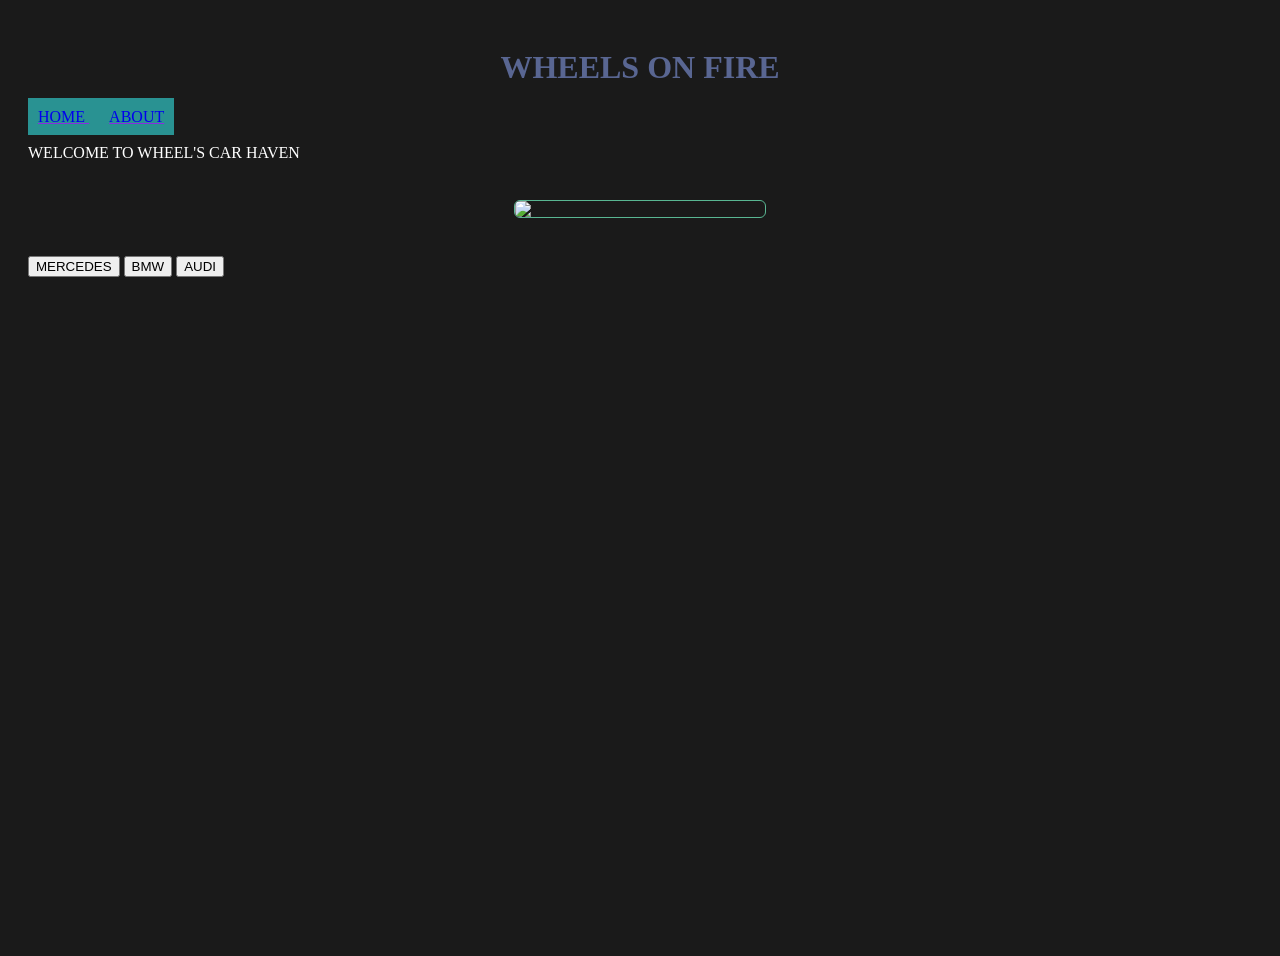
==== index.html @ 4c031d3a "style change" ====
<!DOCTYPE html>
<html>
<head id="h1">
   <title> <b>WHEELS ON FIRE</b> </title>
     <link rel="stylesheet" href="style.css">
</head>
<body>
    <h1 id="head">WHEELS ON FIRE</h1>
    <nav>
      <a href="index.html">HOME </a>
      <a href="about.html">ABOUT</a>
    </nav>



<p1>
<br>WELCOME TO WHEEL'S CAR HAVEN <br>

<br><img src="https://images.unsplash.com/photo-1580273916550-e323be2ae537?fm=jpg&q=60&w=3000&auto=format&fit=crop&ixlib=rb-4.1.0&ixid=M3wxMjA3fDB8MHxzZWFyY2h8Mnx8Y2FyfGVufDB8fDB8fHww" width="250"><br>

</p1> 
    <button> MERCEDES</button>
    <button>BMW</button>
    <button>AUDI</button>
</body>
    

</html>
---- style.css ----
/*adding new styles to html webpages*/
#head{
    text-align: center;
    color: rgb(89, 102, 146);
}
nav a {
    font-family: 'Times New Roman', Times, serif;
    background-color: rgb(41, 146, 146);
    text-decoration-color: blueviolet;
    padding: 10px;

}
h1{
    color:rgb(162, 63, 141);
    text-align:center;
}
    
img{
    max-width: 70%;
    height: auto;
    display: block;
    margin: 20px auto;
    border: 1px solid rgb(89,182,146);
    border-radius: 6px;
}
body.homepage{
    background-color: rgb(90, 64, 30);
    text-align: center;
    color: rgb(89,182,146);
    border: 4px solid rgb(89,182,146);
}
body{
    background-color: #1a1a1a;
    color: white;
    padding: 20px;
    min-height: 100vh;
    width: auto;
    background-image: url('https://images.unsplash.com/photo-1580014317999-e9f1936787a5?q=80&w=2127&auto=format&fit=crop&ixlib=rb-4.1.0&ixid=NHwxMjA3fDA%3D');
    background-size: cover;
    background-position: center;
    background-repeat: no-repeat;
}
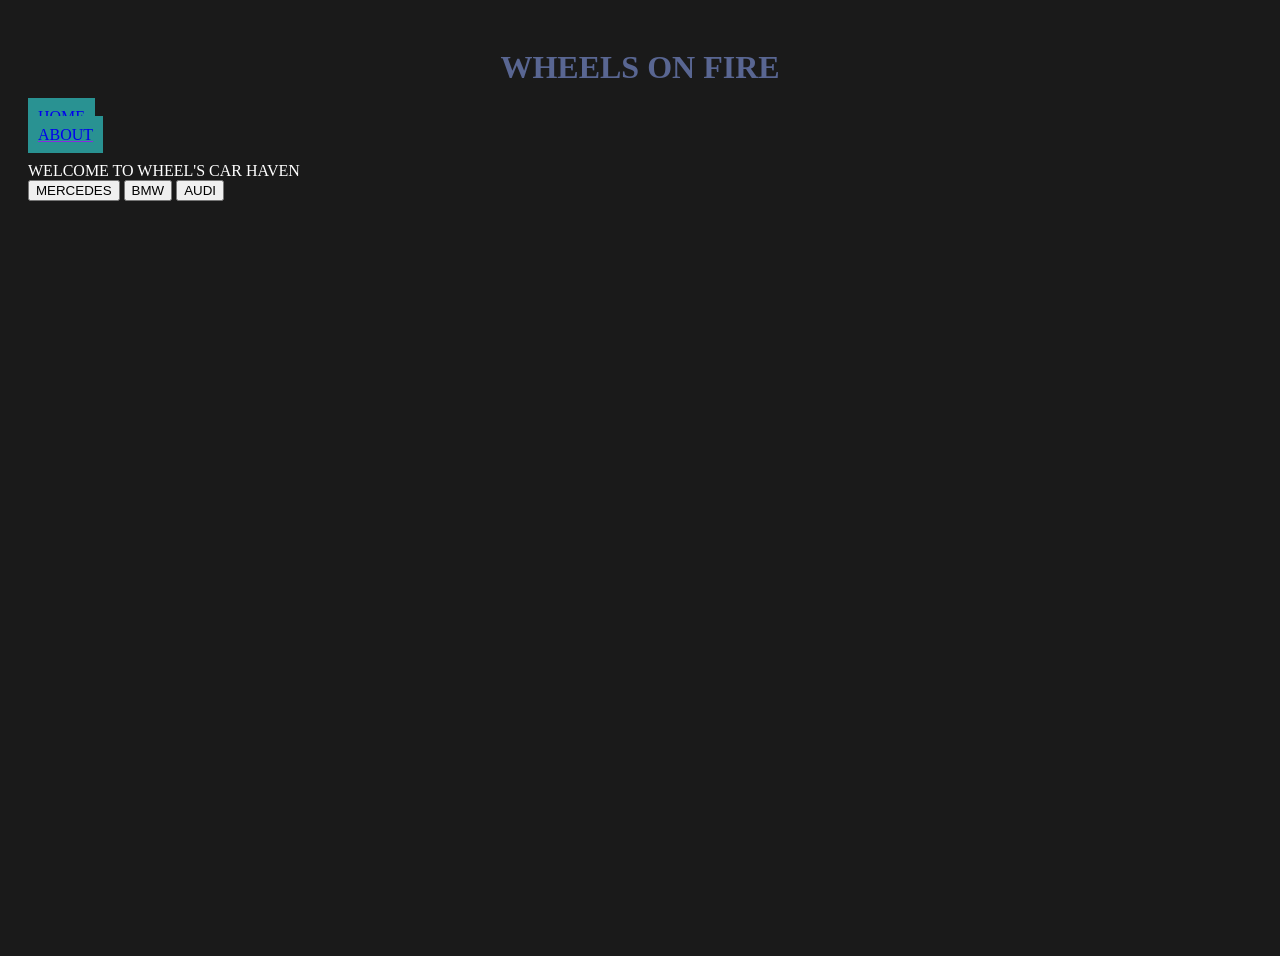
==== commit 992244bd: "changes" ====
--- a/index.html
+++ b/index.html
@@ -7,7 +7,7 @@
 <body>
     <h1 id="head">WHEELS ON FIRE</h1>
     <nav>
-      <a href="index.html">HOME </a>
+      <a href="index.html">HOME </a><br>
       <a href="about.html">ABOUT</a>
     </nav>
 
@@ -15,9 +15,6 @@
 
 <p1>
 <br>WELCOME TO WHEEL'S CAR HAVEN <br>
-
-<br><img src="https://images.unsplash.com/photo-1580273916550-e323be2ae537?fm=jpg&q=60&w=3000&auto=format&fit=crop&ixlib=rb-4.1.0&ixid=M3wxMjA3fDB8MHxzZWFyY2h8Mnx8Y2FyfGVufDB8fDB8fHww" width="250"><br>
-
 </p1> 
     <button> MERCEDES</button>
     <button>BMW</button>
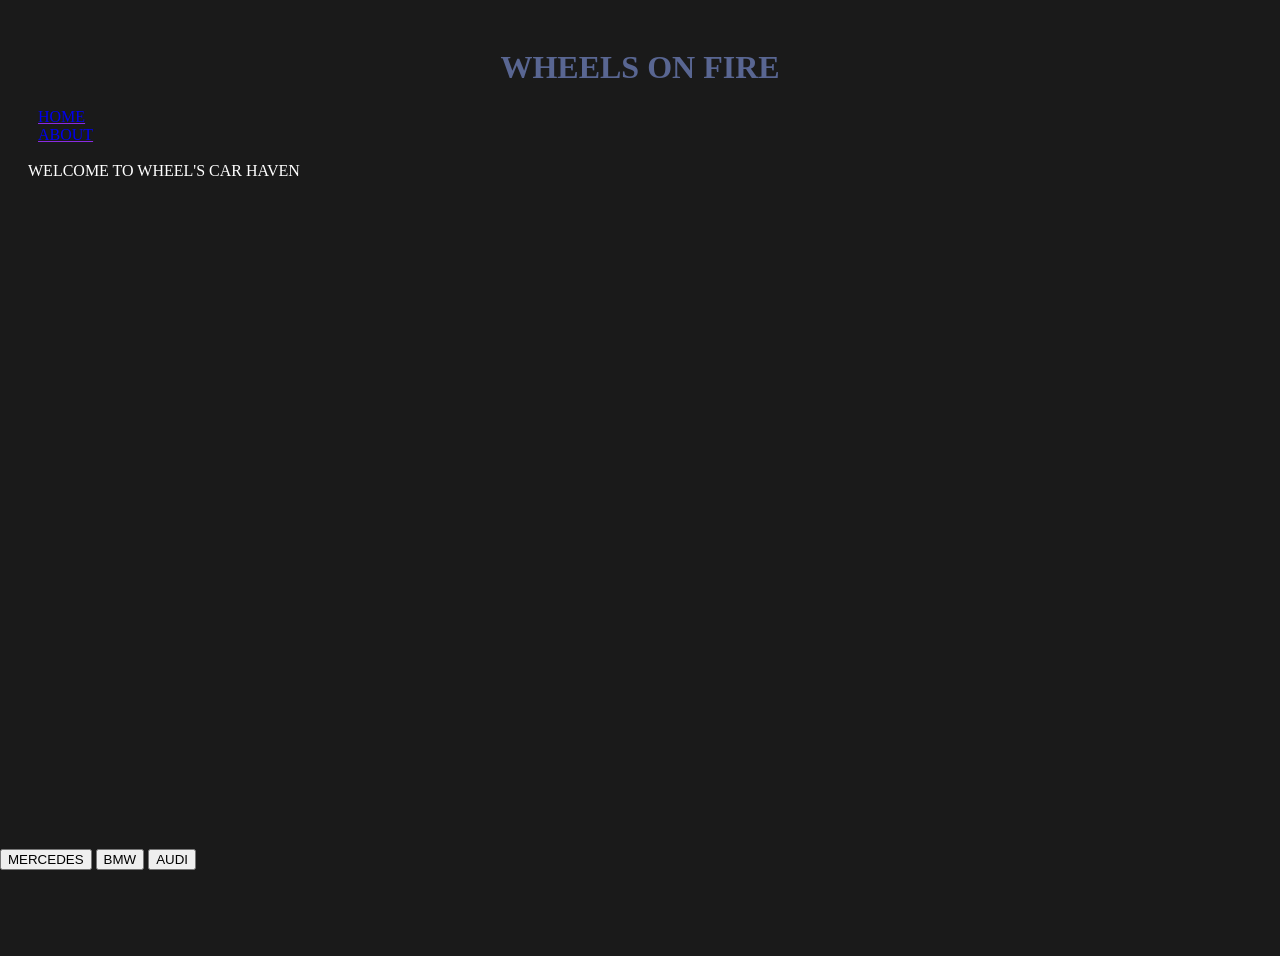
==== commit 037c81d8: "changes" ====
--- a/index.html
+++ b/index.html
@@ -16,9 +16,11 @@
 <p1>
 <br>WELCOME TO WHEEL'S CAR HAVEN <br>
 </p1> 
+<div class="carbuttons">
     <button> MERCEDES</button>
     <button>BMW</button>
     <button>AUDI</button>
+</div>
 </body>
     
 
--- a/style.css
+++ b/style.css
@@ -5,7 +5,7 @@
 }
 nav a {
     font-family: 'Times New Roman', Times, serif;
-    background-color: rgb(41, 146, 146);
+    background-color: transparent;
     text-decoration-color: blueviolet;
     padding: 10px;
 
@@ -40,3 +40,8 @@
     background-position: center;
     background-repeat: no-repeat;
 }
+.carbuttons{
+position: fixed;
+bottom: 30px;
+left: 0;
+}
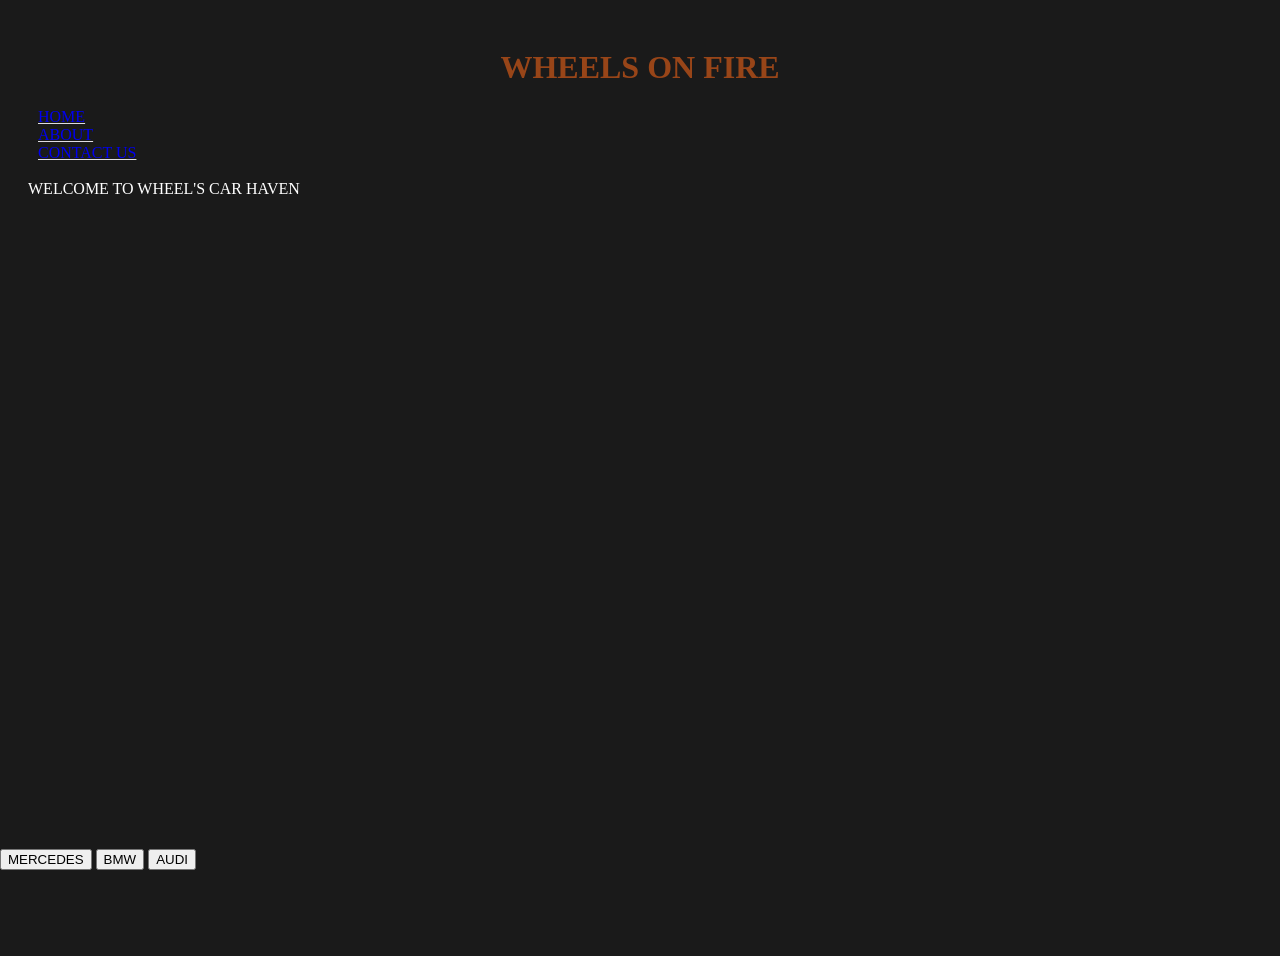
==== commit 0afcd930: "CHANGES" ====
--- a/index.html
+++ b/index.html
@@ -8,7 +8,8 @@
     <h1 id="head">WHEELS ON FIRE</h1>
     <nav>
       <a href="index.html">HOME </a><br>
-      <a href="about.html">ABOUT</a>
+      <a href="about.html">ABOUT</a><br>
+      <a href="conntact.html">CONTACT US</a>
     </nav>
 
 
--- a/style.css
+++ b/style.css
@@ -1,12 +1,12 @@
 /*adding new styles to html webpages*/
 #head{
     text-align: center;
-    color: rgb(89, 102, 146);
+    color: rgba(181, 80, 25, 0.817);
 }
 nav a {
     font-family: 'Times New Roman', Times, serif;
     background-color: transparent;
-    text-decoration-color: blueviolet;
+    text-decoration-color: rgb(223, 221, 225);
     padding: 10px;
 
 }
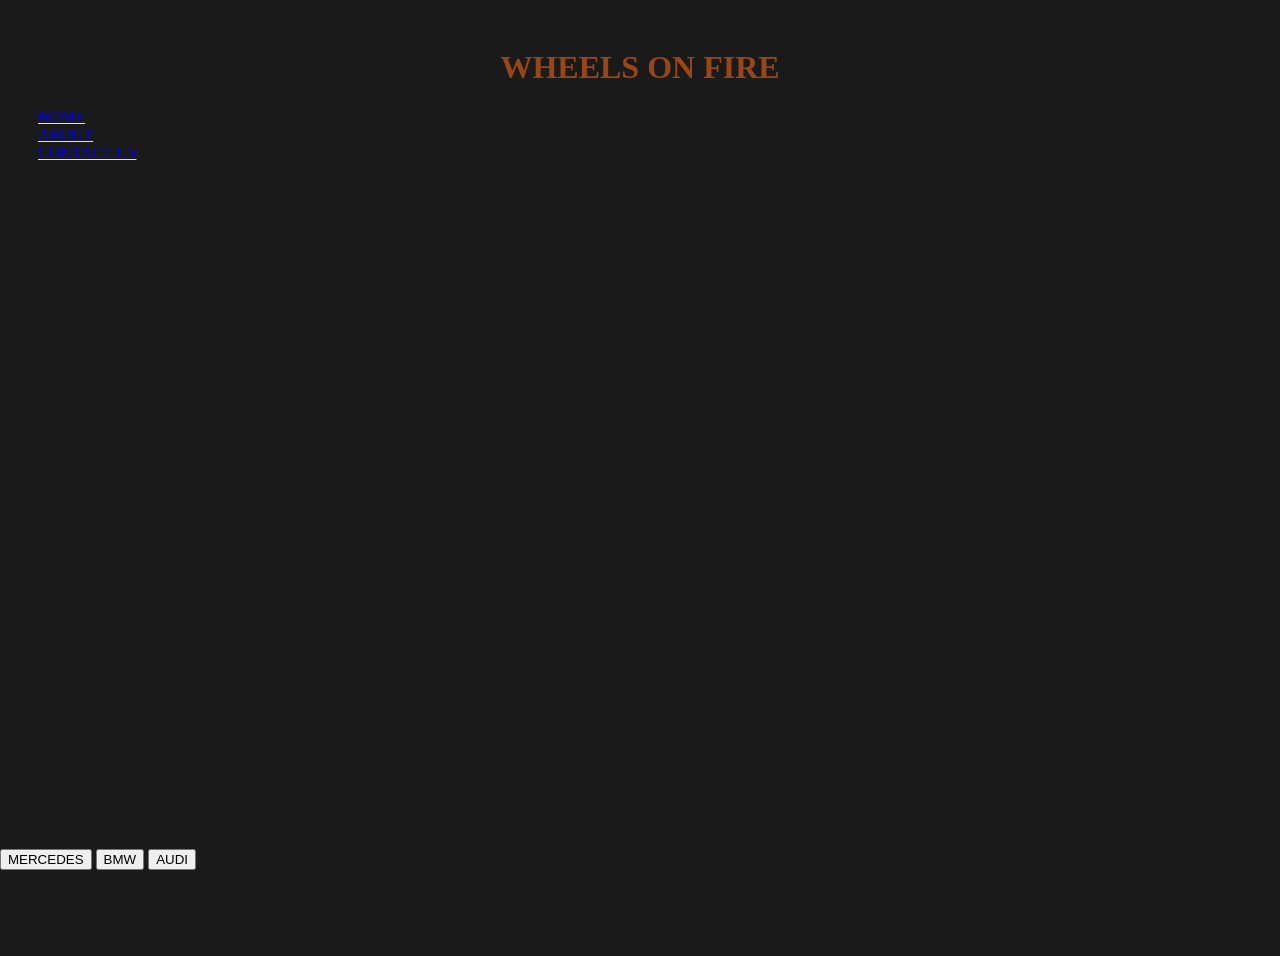
==== commit b0588e34: "CHANGES" ====
--- a/index.html
+++ b/index.html
@@ -14,9 +14,6 @@
 
 
 
-<p1>
-<br>WELCOME TO WHEEL'S CAR HAVEN <br>
-</p1> 
 <div class="carbuttons">
     <button> MERCEDES</button>
     <button>BMW</button>
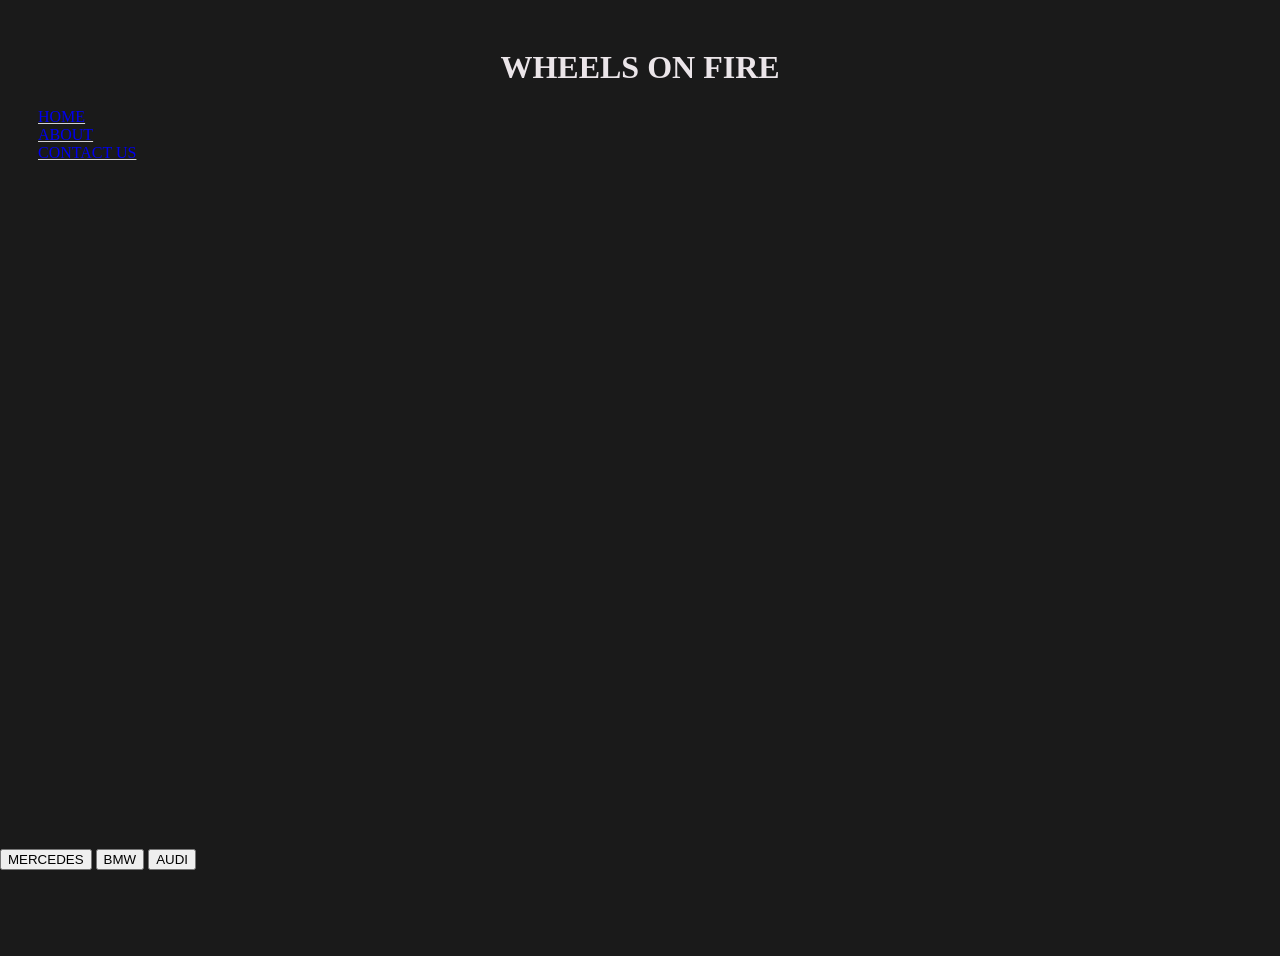
==== commit 5d2e0954: "changes 4" ====
--- a/index.html
+++ b/index.html
@@ -5,7 +5,7 @@
      <link rel="stylesheet" href="style.css">
 </head>
 <body>
-    <h1 id="head">WHEELS ON FIRE</h1>
+    <h1 id="h1">WHEELS ON FIRE</h1>
     <nav>
       <a href="index.html">HOME </a><br>
       <a href="about.html">ABOUT</a><br>
--- a/style.css
+++ b/style.css
@@ -1,17 +1,17 @@
 /*adding new styles to html webpages*/
 #head{
     text-align: center;
-    color: rgba(181, 80, 25, 0.817);
+    color: #f4f2f1d0;
 }
 nav a {
     font-family: 'Times New Roman', Times, serif;
     background-color: transparent;
-    text-decoration-color: rgb(223, 221, 225);
+    text-decoration-color: rgb(213, 212, 214);
     padding: 10px;
 
 }
 h1{
-    color:rgb(162, 63, 141);
+    color:rgb(235, 229, 233);
     text-align:center;
 }
     
@@ -20,7 +20,7 @@
     height: auto;
     display: block;
     margin: 20px auto;
-    border: 1px solid rgb(89,182,146);
+    border: 1px solid rgb(242, 245, 244);
     border-radius: 6px;
 }
 body.homepage{
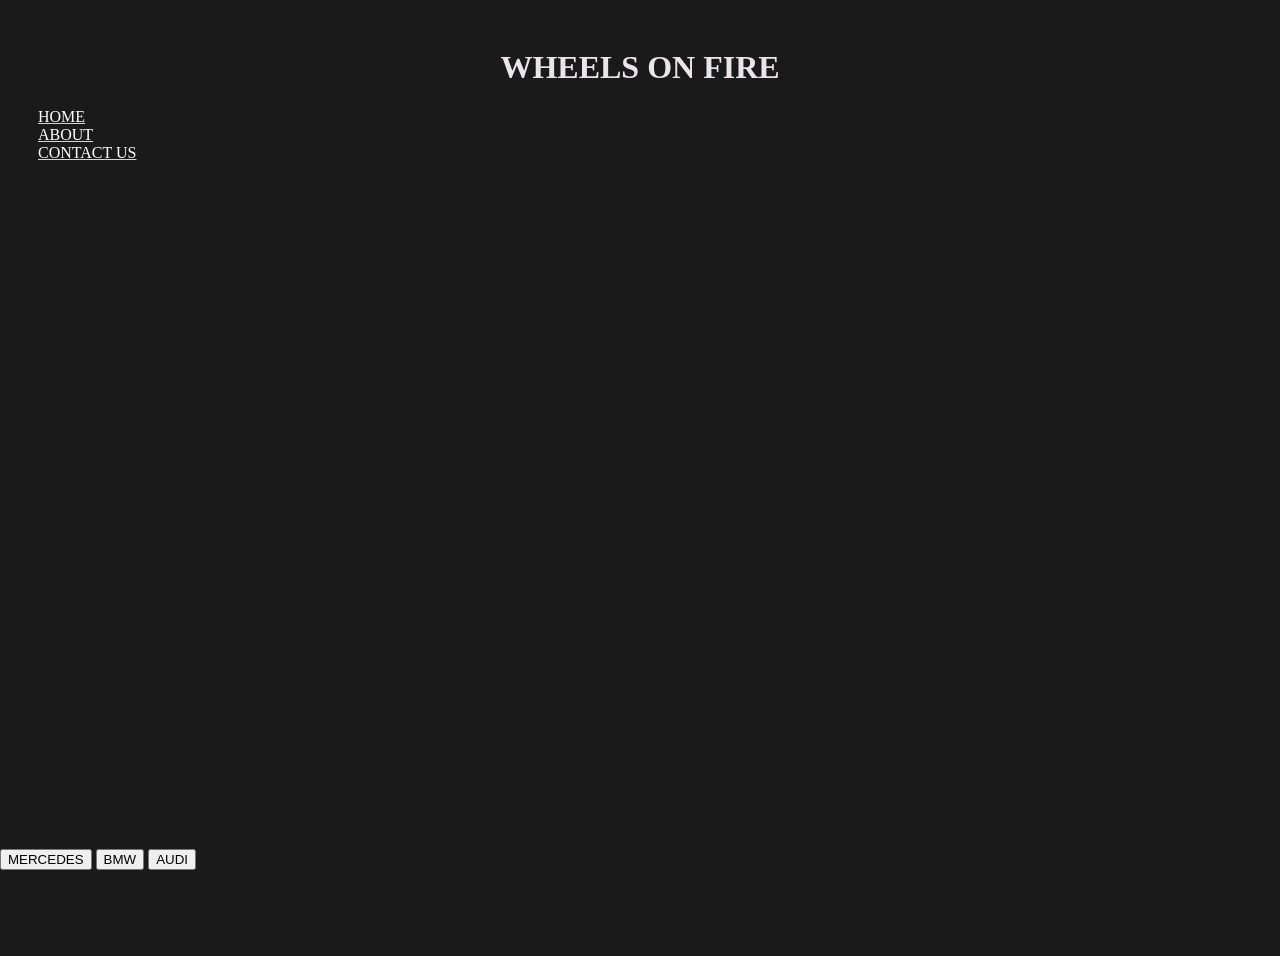
==== commit d9abf269: "changes" ====
--- a/index.html
+++ b/index.html
@@ -1,5 +1,5 @@
 <!DOCTYPE html>
-<html>
+<html lang = "en">
 <head id="h1">
    <title> <b>WHEELS ON FIRE</b> </title>
      <link rel="stylesheet" href="style.css">
--- a/style.css
+++ b/style.css
@@ -1,13 +1,15 @@
 /*adding new styles to html webpages*/
 #head{
     text-align: center;
-    color: #f4f2f1d0;
+    color: #ffffff;
+    background-color: #1a1a1a;
 }
 nav a {
     font-family: 'Times New Roman', Times, serif;
     background-color: transparent;
     text-decoration-color: rgb(213, 212, 214);
     padding: 10px;
+    color: white;
 
 }
 h1{
@@ -35,7 +37,7 @@
     padding: 20px;
     min-height: 100vh;
     width: auto;
-    background-image: url('https://images.unsplash.com/photo-1580014317999-e9f1936787a5?q=80&w=2127&auto=format&fit=crop&ixlib=rb-4.1.0&ixid=NHwxMjA3fDA%3D');
+    background-image: url('https://hips.hearstapps.com/hmg-prod/images/2020-lamborghini-aventador-svj-roadster-drive-107-1576871367.jpg?crop=0.798xw:0.672xh;0.176xw,0.328xh&resize=1200:*');
     background-size: cover;
     background-position: center;
     background-repeat: no-repeat;
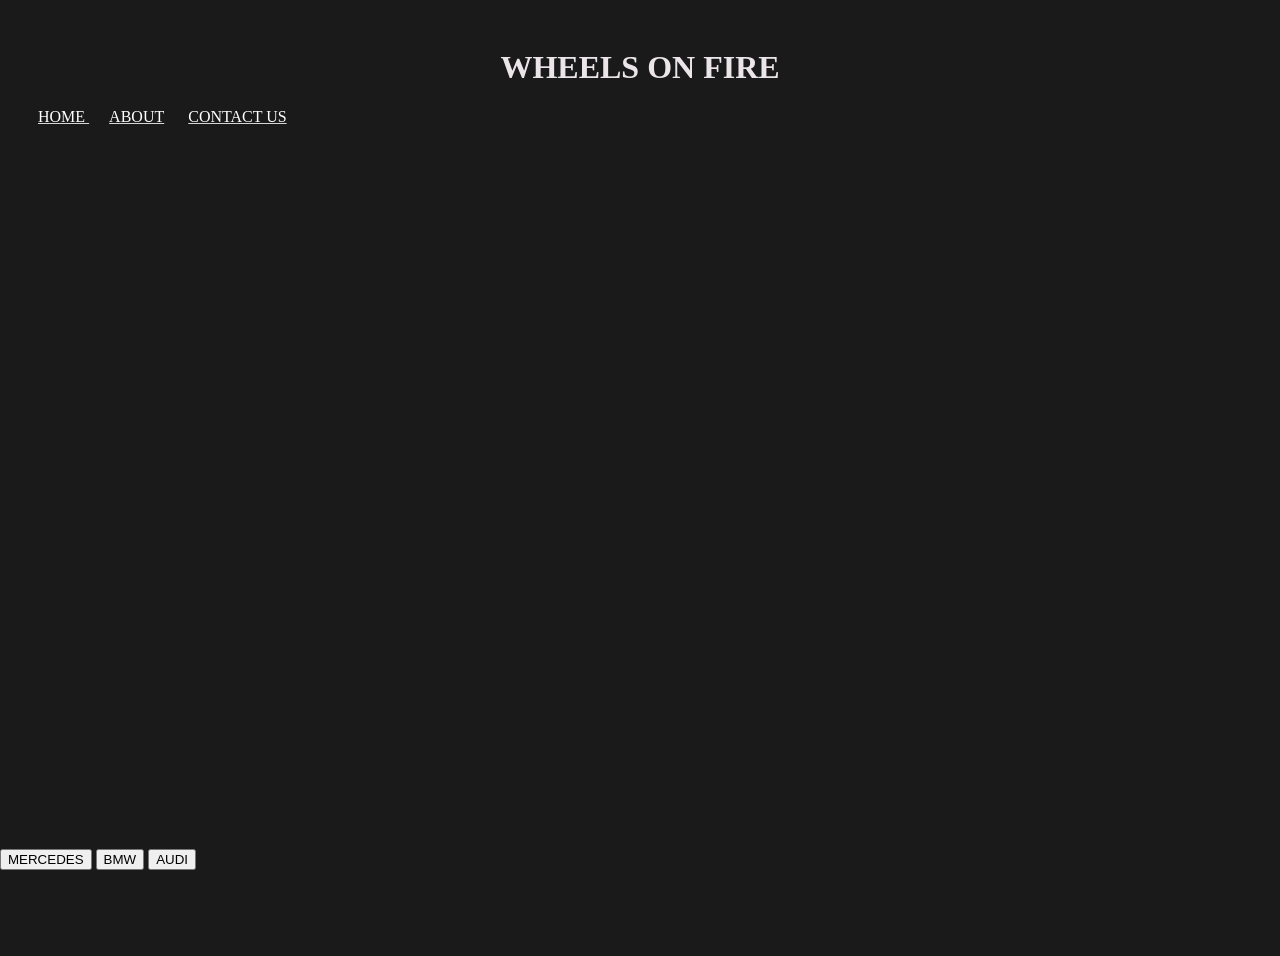
==== commit 32900222: "index changes" ====
--- a/index.html
+++ b/index.html
@@ -7,8 +7,8 @@
 <body>
     <h1 id="h1">WHEELS ON FIRE</h1>
     <nav>
-      <a href="index.html">HOME </a><br>
-      <a href="about.html">ABOUT</a><br>
+      <a href="index.html">HOME </a>
+      <a href="about.html">ABOUT</a>
       <a href="conntact.html">CONTACT US</a>
     </nav>
 
